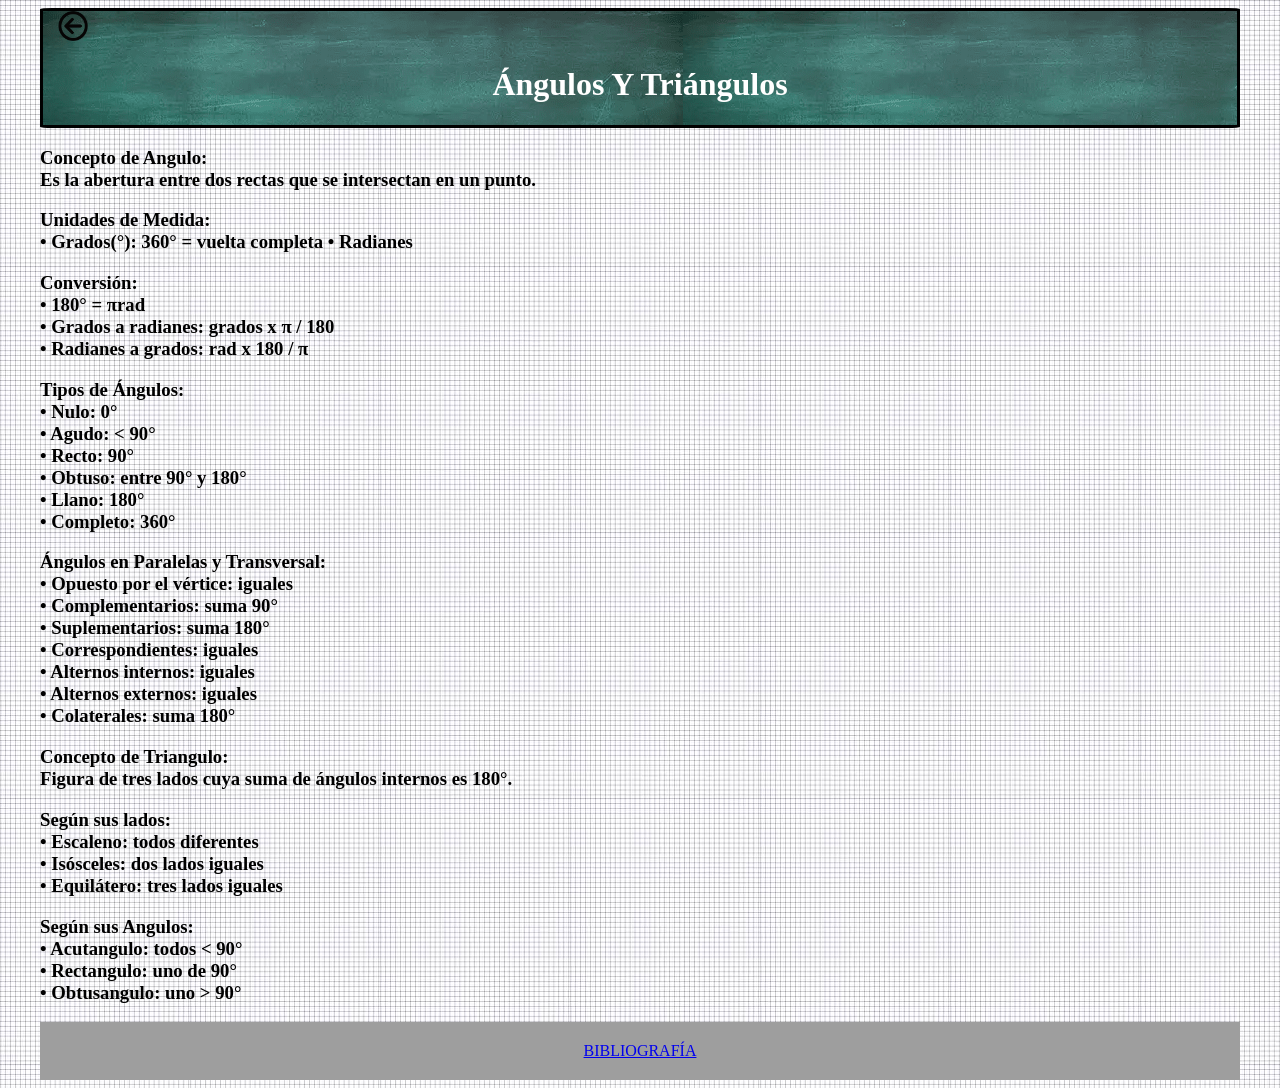
==== AT.html @ e25ce909 "Add files via upload" ====
<!DOCTYPE html>
<html lang="en">
<head>
    <meta charset="UTF-8">
    <meta name="viewport" content="width=device-width, initial-scale=1.0">
    <title>Document</title>
    <link rel="stylesheet" href="estilo.css">
</head>
<body>


    <div class="container">
        

        <header>
            
            <div class="AT" style="text-align: center;">
                <a href="index.html"><img class="exi" src="exit.png"></a>
                <h1 class="Titulos">Ángulos Y Triángulos</h1>
            </div>

    </header>



   
    <main>

        <div>
        <h3>Concepto de Angulo:<br>
            Es la abertura entre dos rectas que se intersectan en un punto.
        </h3>

        <h3>Unidades de Medida:<br>
            • Grados(°): 360° = vuelta completa
            • Radianes
        </h3>

        <h3>Conversión:<br>
            <!-- <br>-->
            • 180° = πrad
            <br>
            • Grados a radianes: grados x π / 180
            <br>
            • Radianes a grados: rad x 180 / π
        </h3>

        <h3>Tipos de Ángulos:<br> 
            <!-- <br>-->
            • Nulo: 0°
            <br>
            • Agudo: < 90°
            <br>
            • Recto: 90°
            <br>
            • Obtuso: entre 90° y 180°
            <br>
            • Llano: 180°
            <br>
            • Completo: 360° 
            
        </h3>

        <h3>Ángulos en Paralelas y Transversal:<br>
            <!-- <br>-->
            • Opuesto por el vértice: iguales
            <br>
            • Complementarios: suma 90°
            <br>
            • Suplementarios: suma 180°
            <br>
            • Correspondientes: iguales
            <br>
            • Alternos internos: iguales
            <br>
            • Alternos externos: iguales
            <br>
            • Colaterales: suma 180°

        </h3>

        <h3>Concepto de Triangulo:<br>
            Figura de tres lados cuya suma de ángulos internos es 180°.
        </h3>

        <h3>Según sus lados:<br>
            • Escaleno: todos diferentes
            <br>
            • Isósceles: dos lados iguales
            <br>
            • Equilátero: tres lados iguales

        </h3>

        <h3>Según sus Angulos:<br>
            • Acutangulo: todos < 90°
            <br>
            • Rectangulo: uno de 90°
            <br>
            • Obtusangulo: uno > 90°
        </h3>



    </div>

    </main>

    

     <footer>
       <a href="Bib.html"> BIBLIOGRAFÍA</a>
    </footer>

    </div>
    


</body>
</html>
---- estilo.css ----
body{
    background-image: url(Fweb.jpg);
    
}


/* ESTILOS DE INDEX*/
.div1{
    background-color: rgb(255, 255, 255);
    border-style: solid;
    border-radius: 5%;
    border-color: rgb(70, 26, 0);
    border-width: 20px;
    padding-top: 5%;
    padding-left:  5%;
    padding-right: 5%;
    padding-bottom: 5%;

    background-image: url(piza.png);
    background-repeat: no-repeat;
    background-attachment: fixed;
    background-size: cover;

    margin-top: 1%;
    margin-bottom: 1%;

}
.IMG1{
    border-style: solid;
    border-radius: 1%;
    border-color: black;
    margin-left: 12%;
    margin-right: 5%;
    width: 350px;
    height: 300px;
}

.IMG2{
    border-style: solid;
    border-radius: 1%;
    border-color: black;
    margin-right: 5%;
    width: 350px;
    height: 300px;
}

.IMG3{
    border-style: solid;
    border-radius: 1%;
    border-color: black;
    margin-right: -5%;
    width: 350px;
    height: 300px;

}

.IMG4{
    border-style: solid;
    border-radius: 1%;
    border-color: black;
    margin-top: 1%;
    margin-left: 25%;
    margin-right: 5%;
    width: 350px;
    height: 300px;
}

.IMG5{
    border-style: solid;
    border-radius: 1%;
    border-color: black;
    margin-top: 1%;
    width: 350px;
    height: 300px;

}


@media screen and (max-width: 1660px) {
    .IMG1{
        margin-left: 15%;
        width: 200px;
        height: 150px;

    }
    .IMG2{
        width: 200px;
        height: 150px;

    }
    .IMG3{
        width: 200px;
        height: 150px;

    }
    .IMG4{
        margin-left: 26%;
        width: 200px;
        height: 150px;

    }
    
    .IMG5{
         width: 200px;
         height: 150px;
    }


}

@media screen and (min-width: 1661px){
    .IMG1{
        margin-left: 7%;
        width: 250px;
        height: 150px;

    }
    .IMG2{
        width: 250px;
        height: 150px;

    }
    .IMG3{
        width: 250px;
        height: 150px;

    }
    .IMG4{
        margin-left: 22%;
        width: 250px;
        height: 150px;

    }
    
    .IMG5{
         width: 250px;
         height: 150px;
    }


}

.exi{
    margin-left: -95%;
    margin-right: 0%;
    width: 30px;
    height: 30px;

}

.Titulos{
    color: rgb(255, 255, 255);
}

/* ESTILOS DE PAV*/
.PAV{
    background-image: url(piza.png);
    background-repeat: no-repeat;
    background-attachment: fixed;
    background-size: cover;
    border-style: solid;
    border-radius: 1%;
    border-color: black;
}

.fig{
    width: 15
    0px;
    height: 100px;
    
}
/* ESTILOS DE AT*/
.AT{
    background-image: url(piza.png);
    border-style: solid;
    border-radius: 1%;
    border-color: black;
    
}

/* ESTILOS DE T*/
.T{
    background-image: url(piza.png);
    background-repeat: repeat;
    border-style: solid;
    border-radius: 1%;
    border-color: black;
}

/* ESTILOS DE LRSC*/
.LRSC{
    background-image: url(piza.png);
    border-style: solid;
    border-radius: 1%;
    border-color: black;
}

/* ESTILOS DE C*/
.C{
    background-image: url(piza.png);
    border-style: solid;
    border-radius: 1%;
    border-color: black;
}


/* ESTILOS DE FOOTER*/

footer{
    background-color: rgb(158, 158, 158);
    color: white;
    padding: 20px 0px;
    text-align: center;
}
.container{
    max-width: 1200px;
    margin: 0 auto;
    padding: 0 20px;

    min-height: 100vh;
    display: grid;
    grid-template-rows: auto 1fr auto;
   
}
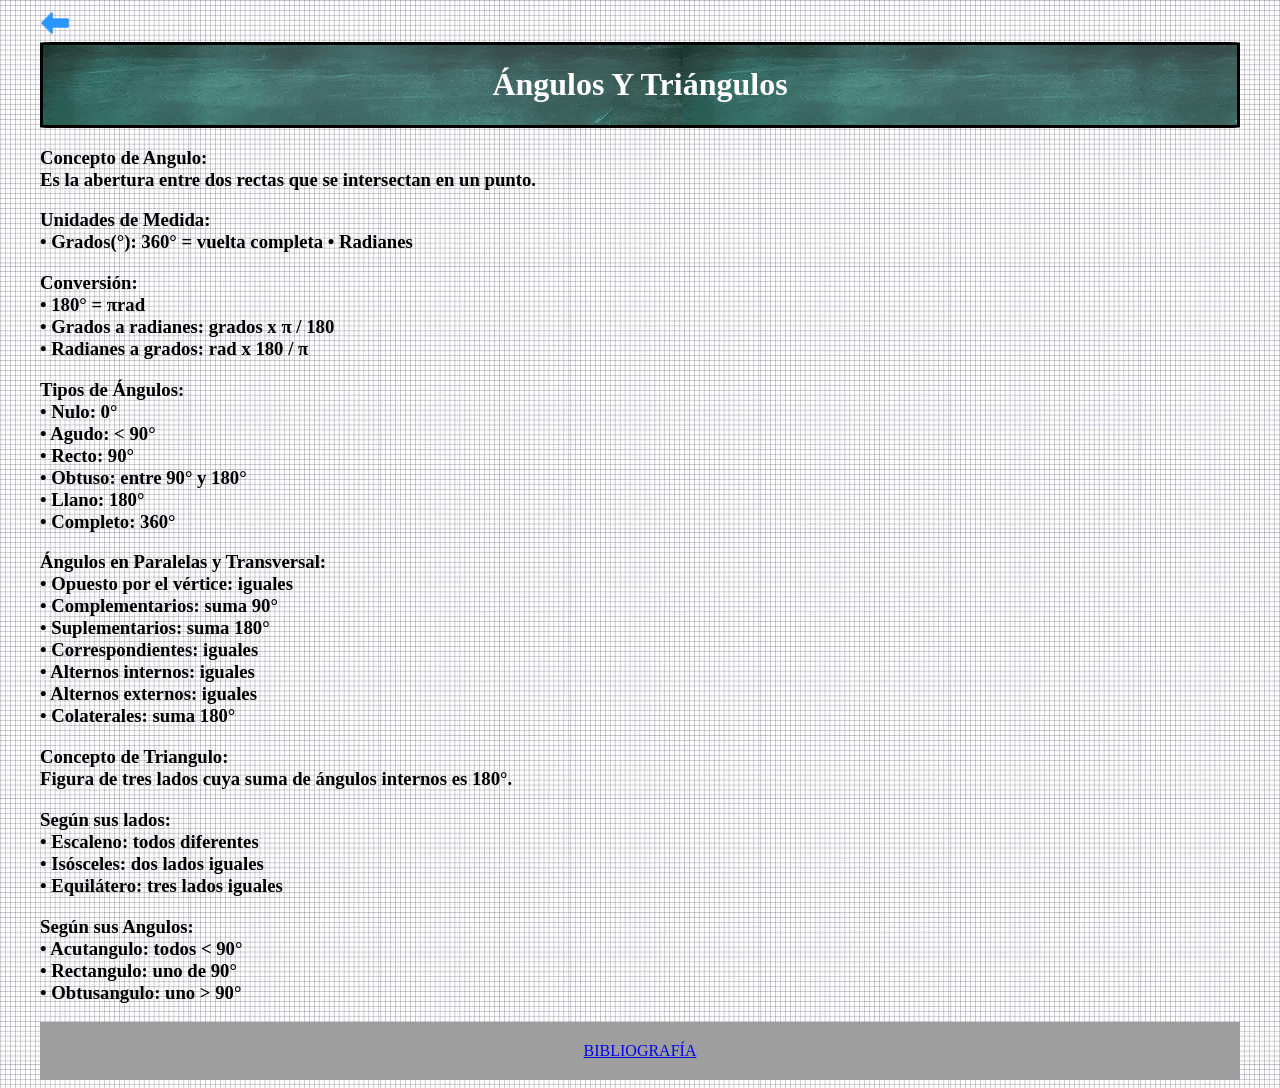
==== commit bac0dd93: "Add files via upload" ====
--- a/AT.html
+++ b/AT.html
@@ -13,9 +13,9 @@
         
 
         <header>
-            
+            <a href="index.html"><img class="exi" src="exit.png"></a>
             <div class="AT" style="text-align: center;">
-                <a href="index.html"><img class="exi" src="exit.png"></a>
+                
                 <h1 class="Titulos">Ángulos Y Triángulos</h1>
             </div>
 
--- a/estilo.css
+++ b/estilo.css
@@ -141,7 +141,6 @@
 }
 
 .exi{
-    margin-left: -95%;
     margin-right: 0%;
     width: 30px;
     height: 30px;
@@ -164,8 +163,7 @@
 }
 
 .fig{
-    width: 15
-    0px;
+    width: 150px;
     height: 100px;
     
 }
@@ -187,6 +185,10 @@
     border-color: black;
 }
 
+.other{
+    width: 300px;
+    height: 300px;
+}
 /* ESTILOS DE LRSC*/
 .LRSC{
     background-image: url(piza.png);
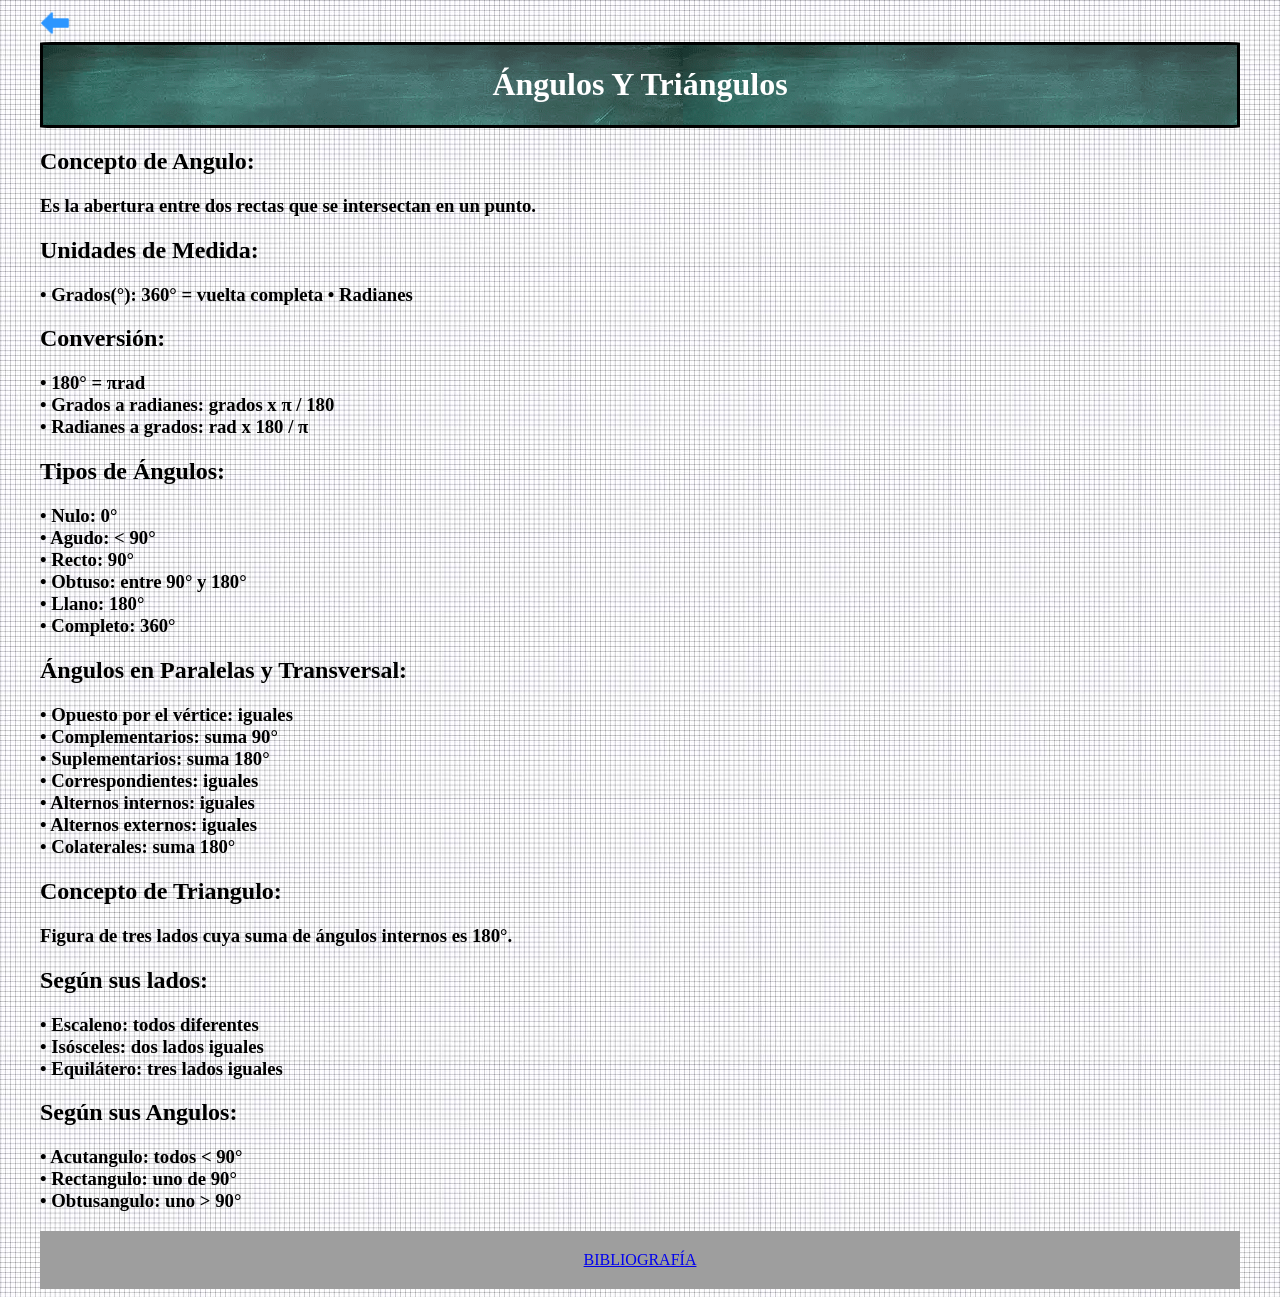
==== commit 6034aae8: "Add files via upload" ====
--- a/AT.html
+++ b/AT.html
@@ -27,26 +27,30 @@
     <main>
 
         <div>
-        <h3>Concepto de Angulo:<br>
+        <h2>Concepto de Angulo:</h2>
+            <h3>
             Es la abertura entre dos rectas que se intersectan en un punto.
-        </h3>
+            </h3>
 
-        <h3>Unidades de Medida:<br>
+        <h2>Unidades de Medida:</h2>
+            <h3>
             • Grados(°): 360° = vuelta completa
             • Radianes
-        </h3>
+            </h3>
 
-        <h3>Conversión:<br>
+        <h2>Conversión:</h2>
             <!-- <br>-->
+            <h3>
             • 180° = πrad
             <br>
             • Grados a radianes: grados x π / 180
             <br>
-            • Radianes a grados: rad x 180 / π
-        </h3>
+            • Radianes a grados: rad x 180 / π </h3>
+        
 
-        <h3>Tipos de Ángulos:<br> 
+        <h2>Tipos de Ángulos:</h2> 
             <!-- <br>-->
+            <h3>
             • Nulo: 0°
             <br>
             • Agudo: < 90°
@@ -57,12 +61,13 @@
             <br>
             • Llano: 180°
             <br>
-            • Completo: 360° 
+            • Completo: 360°</h3>
             
-        </h3>
+        
 
-        <h3>Ángulos en Paralelas y Transversal:<br>
+        <h2>Ángulos en Paralelas y Transversal:</h2>
             <!-- <br>-->
+            <h3>
             • Opuesto por el vértice: iguales
             <br>
             • Complementarios: suma 90°
@@ -76,29 +81,31 @@
             • Alternos externos: iguales
             <br>
             • Colaterales: suma 180°
-
         </h3>
 
-        <h3>Concepto de Triangulo:<br>
+        <h2>Concepto de Triangulo:</h2>
+            <h3>
             Figura de tres lados cuya suma de ángulos internos es 180°.
-        </h3>
+            </h3>
 
-        <h3>Según sus lados:<br>
+        <h2>Según sus lados:</h2>
+            <h3>
             • Escaleno: todos diferentes
             <br>
             • Isósceles: dos lados iguales
             <br>
-            • Equilátero: tres lados iguales
+            • Equilátero: tres lados iguales</h3>
 
-        </h3>
+        
 
-        <h3>Según sus Angulos:<br>
+        <h2>Según sus Angulos:</h2>
+            <h3>
             • Acutangulo: todos < 90°
             <br>
             • Rectangulo: uno de 90°
             <br>
-            • Obtusangulo: uno > 90°
-        </h3>
+            • Obtusangulo: uno > 90°</h3>
+        
 
 
 
--- a/estilo.css
+++ b/estilo.css
@@ -140,6 +140,38 @@
 
 }
 
+
+@media screen and (max-width: 500px) {
+    .IMG1{
+        margin-left: 0%;
+        width: 290px;
+        height: 150px;
+
+    }
+    .IMG2{
+        width: 290px;
+        height: 150px;
+
+    }
+    .IMG3{
+        width: 290px;
+        height: 150px;
+
+    }
+    .IMG4{
+        margin-left: 0%;
+        width: 290px;
+        height: 150px;
+
+    }
+    
+    .IMG5{
+         width: 290px;
+         height: 150px;
+    }
+    
+}
+
 .exi{
     margin-right: 0%;
     width: 30px;
@@ -205,6 +237,10 @@
     border-color: black;
 }
 
+.figr{
+    width: 300px;
+    height: 300px;
+}
 
 /* ESTILOS DE FOOTER*/
 
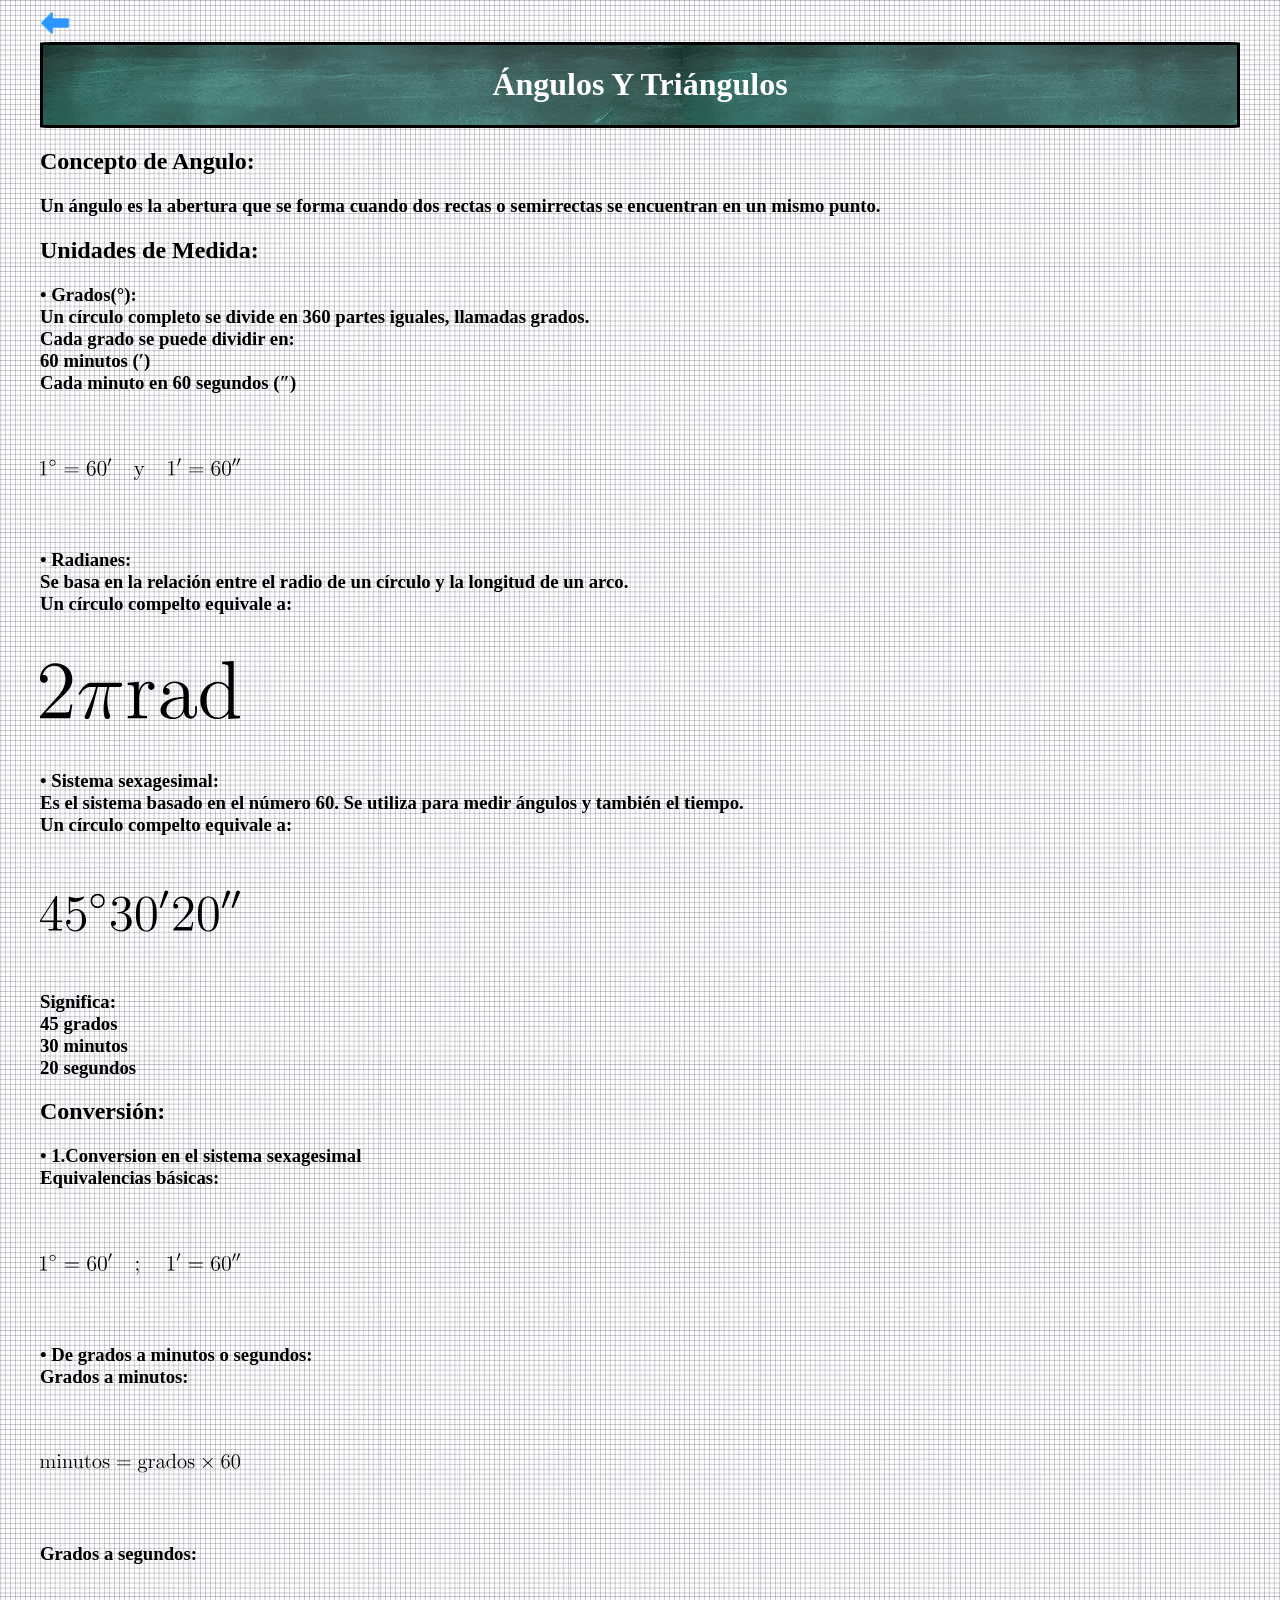
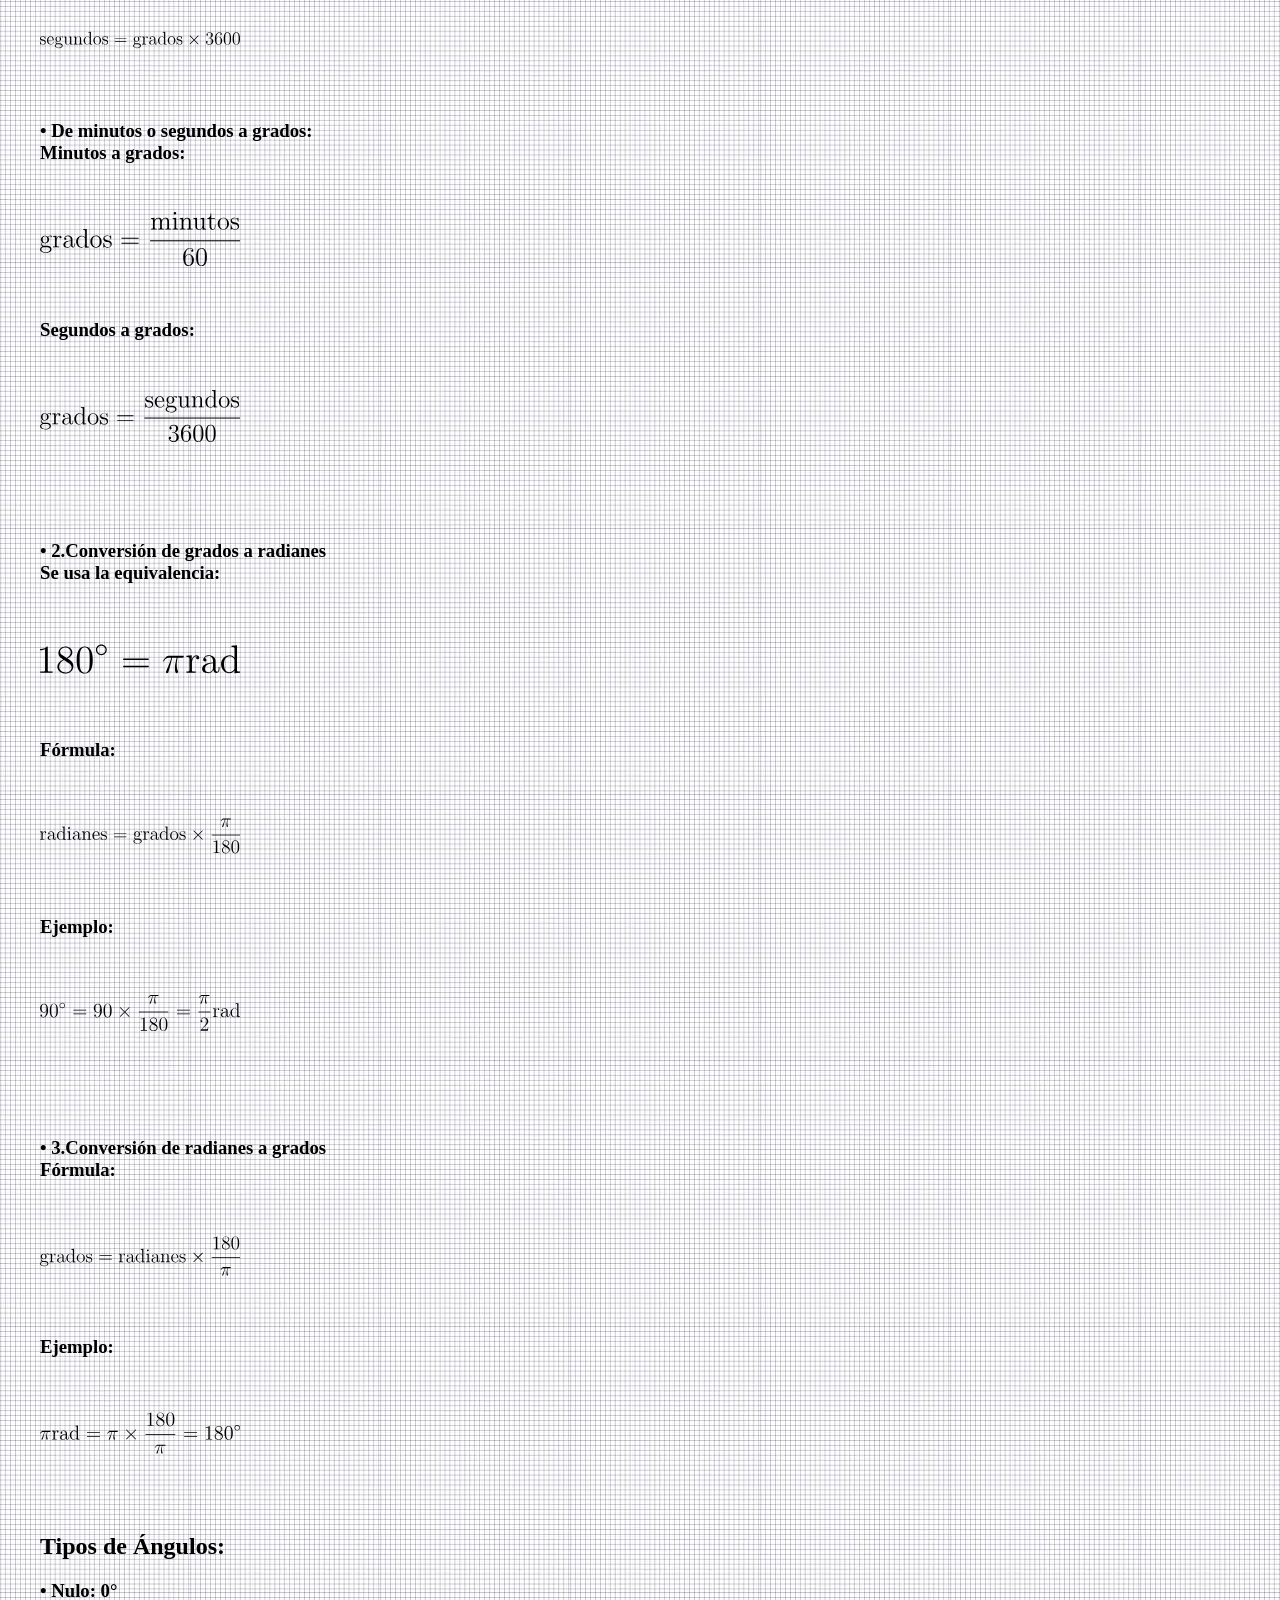
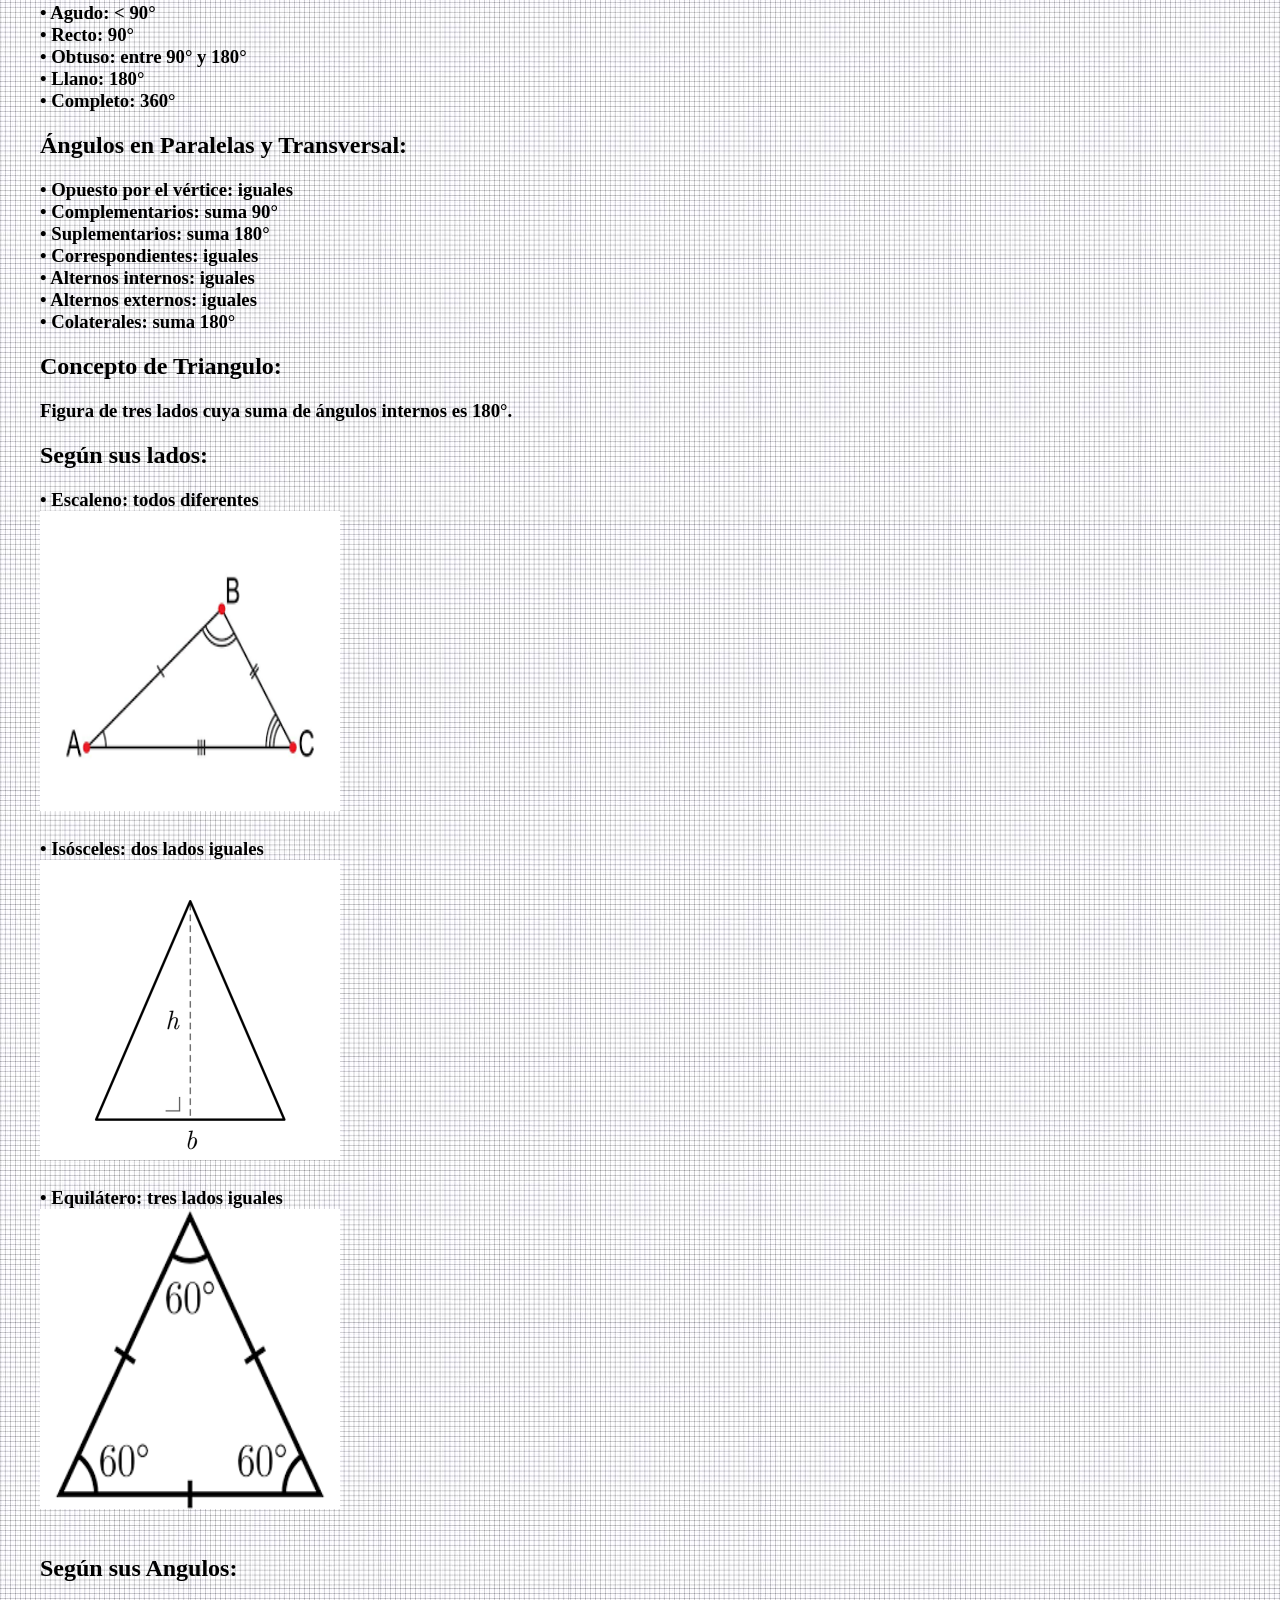
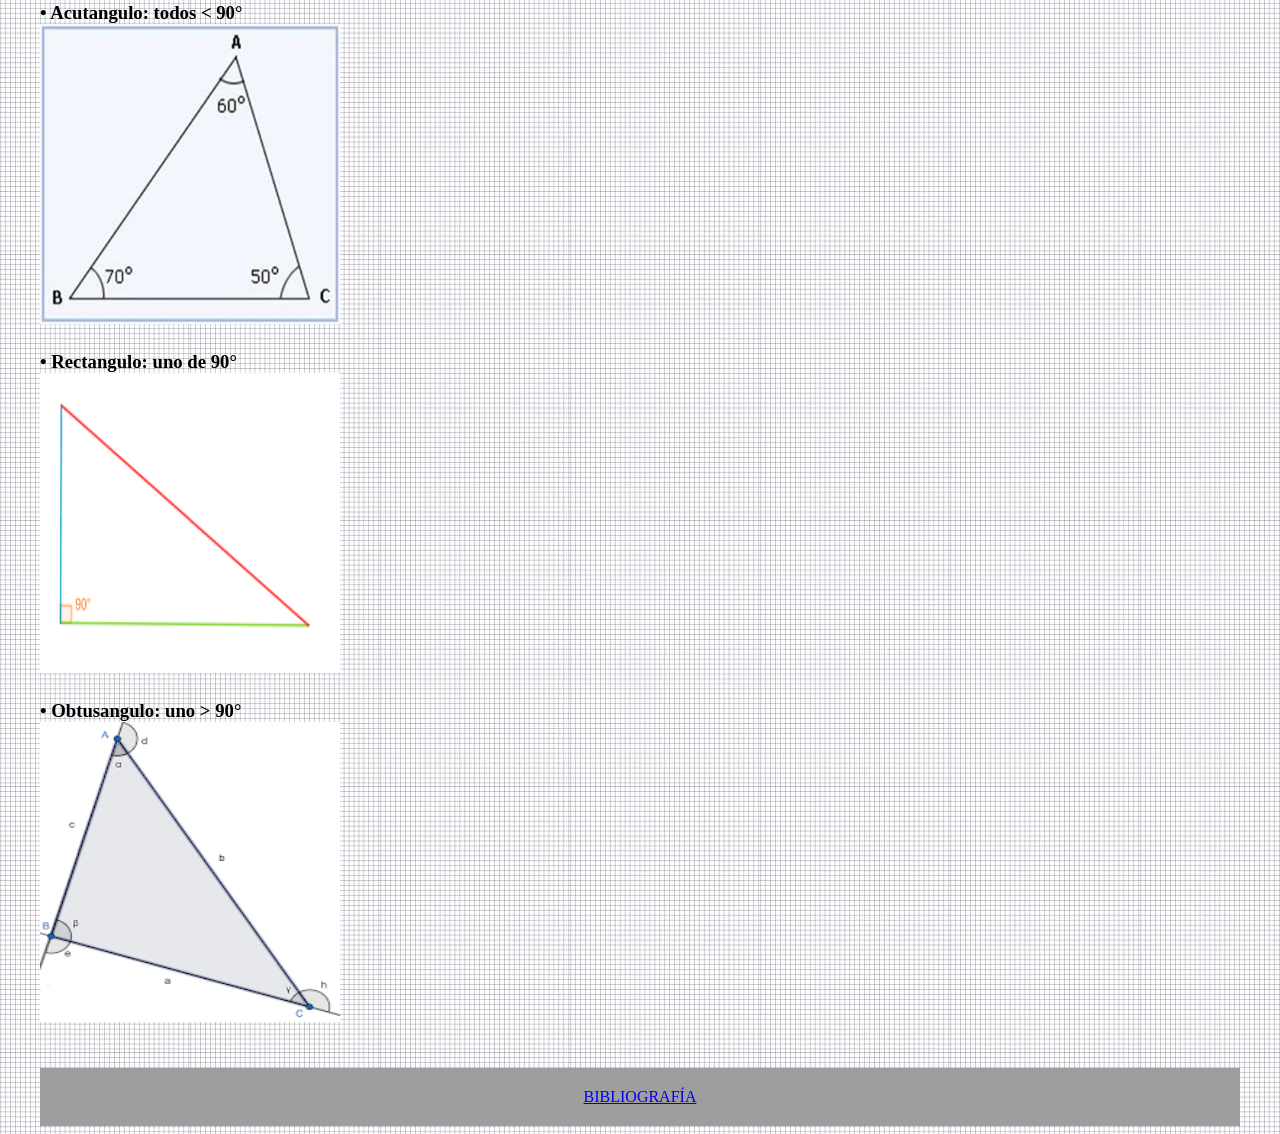
==== commit 65b22302: "Add files via upload" ====
--- a/AT.html
+++ b/AT.html
@@ -29,24 +29,78 @@
         <div>
         <h2>Concepto de Angulo:</h2>
             <h3>
-            Es la abertura entre dos rectas que se intersectan en un punto.
+            Un ángulo es la abertura que se forma cuando dos rectas o semirrectas se encuentran en un mismo punto.
             </h3>
 
         <h2>Unidades de Medida:</h2>
             <h3>
-            • Grados(°): 360° = vuelta completa
-            • Radianes
+            • Grados(°):<br>
+            Un círculo completo se divide en 360 partes iguales, llamadas grados.<br>
+            Cada grado se puede dividir en:<br>
+            60 minutos (′)<br>
+            Cada minuto en 60 segundos (″)<br>
+            <img class="math"  src="Gr.svg"><br>
+            
+            • Radianes:<br>
+            Se basa en la relación entre el radio de un círculo y la longitud de un arco.<br>
+            Un círculo compelto equivale a:<br>
+            <img class="math"  src="Rad.svg"><br>
+
+
+            • Sistema sexagesimal:<br>
+            Es el sistema basado en el número 60. Se utiliza para medir ángulos y también el tiempo.<br>
+            Un círculo compelto equivale a:<br>
+            <img class="math"  src="Sissexa.svg"><br>
+            Significa:<br>
+            45 grados<br>
+            30 minutos<br>
+            20 segundos<br>
+
+
+
+
             </h3>
 
         <h2>Conversión:</h2>
             <!-- <br>-->
             <h3>
-            • 180° = πrad
+            • 1.Conversion en el sistema sexagesimal<br>
+            Equivalencias básicas:<br>
+            <img class="math" src="eb.svg"><br>
+
+            • De grados a minutos o segundos:<br>
+            Grados a minutos:<br>
+            <img class="math" src="Gm.svg"><br>
+
+            Grados a segundos:<br>
+            <img class="math" src="Gs.svg"><br>
+
+            • De minutos o segundos a grados:<br>
+            Minutos a grados:<br>
+            <img class="math" src="Mg.svg"><br>
+
+            Segundos a grados:<br>
+            <img class="math" src="Sg.svg"><br>
             <br>
-            • Grados a radianes: grados x π / 180
             <br>
-            • Radianes a grados: rad x 180 / π </h3>
-        
+
+            • 2.Conversión de grados a radianes<br>
+            Se usa la equivalencia:<br>
+            <img class="math" src="Equi.svg"><br>
+            Fórmula:<br>
+            <img class="math" src="fOR.svg"><br>
+            Ejemplo:<br>
+            <img class="math" src="Ejem.svg"><br>
+            <br>
+            <br>
+
+            • 3.Conversión de radianes a grados<br>
+            Fórmula:<br>
+            <img class="math" src="Form222.svg"><br>
+            Ejemplo:<br>
+            <img class="math" src="Ejemplo2.svg"><br>
+
+
 
         <h2>Tipos de Ángulos:</h2> 
             <!-- <br>-->
@@ -90,21 +144,32 @@
 
         <h2>Según sus lados:</h2>
             <h3>
-            • Escaleno: todos diferentes
+            • Escaleno: todos diferentes<br>
+            <img class="figr" src="escaleno.png"><br>
             <br>
-            • Isósceles: dos lados iguales
+            • Isósceles: dos lados iguales<br>
+            <img class="figr" src="Isosceles.png"><br>
             <br>
-            • Equilátero: tres lados iguales</h3>
+            • Equilátero: tres lados iguales<br>
+            <img class="figr" src="Equilatero.png"><br>
+            <br>
+        
+            </h3>
 
         
 
         <h2>Según sus Angulos:</h2>
             <h3>
-            • Acutangulo: todos < 90°
+            • Acutangulo: todos < 90°<br>
+            <img class="figr" src="Acutangulo.jpg"><br>
             <br>
-            • Rectangulo: uno de 90°
+            • Rectangulo: uno de 90°<br>
+            <img class="figr" src="Trec.png"><br>
             <br>
-            • Obtusangulo: uno > 90°</h3>
+            • Obtusangulo: uno > 90°<br>
+            <img class="figr" src="Obtusan.png"><br>
+            <br>
+            </h3>
         
 
 
--- a/estilo.css
+++ b/estilo.css
@@ -3,6 +3,16 @@
     
 }
 
+
+.math{
+    width: 200px;
+    height: 150px;
+}
+
+.imath{
+    width: 250px;
+    height: 250px;
+}
 
 /* ESTILOS DE INDEX*/
 .div1{
